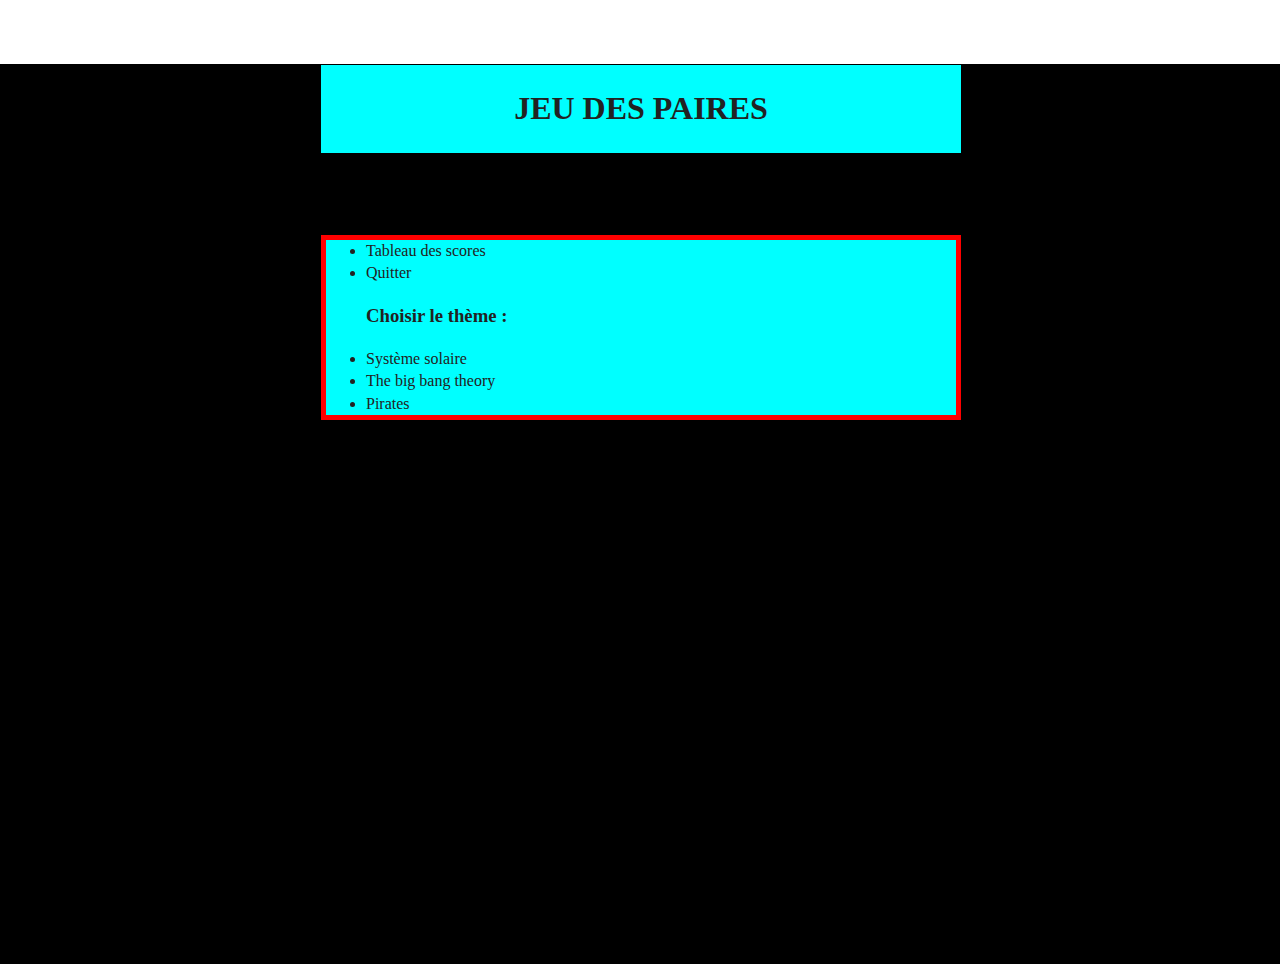
==== index.html @ 30449bdb "first commit" ====
<!doctype html>
<html class="no-js" lang="">

<head>
  <meta charset="utf-8">
  <title>Jeu des paires</title>
  <meta name="description" content="Un jeu des paires réalisé dans le cadre de ma formation développeur web et web mobile à l'AFPA de Rouen.">
  <meta name="viewport" content="width=device-width, initial-scale=1">

  <meta property="og:title" content="">
  <meta property="og:type" content="">
  <meta property="og:url" content="">
  <meta property="og:image" content="">

  <!-- BOOTSTRAP LINK -->
  <link href="https://cdn.jsdelivr.net/npm/bootstrap@5.0.2/dist/css/bootstrap.min.css" rel="stylesheet" integrity="sha384-EVSTQN3/azprG1Anm3QDgpJLIm9Nao0Yz1ztcQTwFspd3yD65VohhpuuCOmLASjC" crossorigin="anonymous">

  <link rel="manifest" href="site.webmanifest">
  <link rel="apple-touch-icon" href="icon.png">
  <!-- Place favicon.ico in the root directory -->

  <link rel="stylesheet" href="css/normalize.css">
  <link rel="stylesheet" href="css/main.css">

  <meta name="theme-color" content="#fafafa">
</head>

<body>

  <!-- Add your site or application content here -->
  <main class="container-fluid" id="menu">
    <div class="row" >
      <div class="col-12" id="menuTitre">
      <h1 id="titre">JEU DES PAIRES</h1>
    </div>
    </div>
    <div class="row" >
      <div class="col-4 d-flex justify-content-center"id="menuRow">
        
        
        <ul id="list">
         <li>Tableau des scores</li>
         <li>Quitter</li>
         <h3> Choisir le thème : </h3>
         <li>Système solaire</li>
         <li>The big bang theory</li>
         <li>Pirates</li>
        </ul>
       </div>
    </div>
  </main>

  <!-- SCRIPT -->
  <script src="js/vendor/modernizr-3.11.2.min.js"></script>
  <script src="js/plugins.js"></script>
  <script src="js/main.js"></script>

  <!-- BOOTSTRAP SCRIPT -->
  <script src="https://cdn.jsdelivr.net/npm/@popperjs/core@2.9.2/dist/umd/popper.min.js" integrity="sha384-IQsoLXl5PILFhosVNubq5LC7Qb9DXgDA9i+tQ8Zj3iwWAwPtgFTxbJ8NT4GN1R8p" crossorigin="anonymous"></script>
  <script src="https://cdn.jsdelivr.net/npm/bootstrap@5.0.2/dist/js/bootstrap.min.js" integrity="sha384-cVKIPhGWiC2Al4u+LWgxfKTRIcfu0JTxR+EQDz/bgldoEyl4H0zUF0QKbrJ0EcQF" crossorigin="anonymous"></script>

  <!-- Google Analytics: change UA-XXXXX-Y to be your site's ID. -->
  <script>
    window.ga = function () { ga.q.push(arguments) }; ga.q = []; ga.l = +new Date;
    ga('create', 'UA-XXXXX-Y', 'auto'); ga('set', 'anonymizeIp', true); ga('set', 'transport', 'beacon'); ga('send', 'pageview')
  </script>
  <script src="https://www.google-analytics.com/analytics.js" async></script>
</body>

</html>
---- css/main.css ----
/*! HTML5 Boilerplate v8.0.0 | MIT License | https://html5boilerplate.com/ */

/* main.css 2.1.0 | MIT License | https://github.com/h5bp/main.css#readme */
/*
 * What follows is the result of much research on cross-browser styling.
 * Credit left inline and big thanks to Nicolas Gallagher, Jonathan Neal,
 * Kroc Camen, and the H5BP dev community and team.
 */

/* ==========================================================================
   Base styles: opinionated defaults
   ========================================================================== */

html {
  color: #222;
  font-size: 1em;
  line-height: 1.4;
  margin: 0;
}

/*
 * Remove text-shadow in selection highlight:
 * https://twitter.com/miketaylr/status/12228805301
 *
 * Vendor-prefixed and regular ::selection selectors cannot be combined:
 * https://stackoverflow.com/a/16982510/7133471
 *
 * Customize the background color to match your design.
 */

::-moz-selection {
  background: #b3d4fc;
  text-shadow: none;
}

::selection {
  background: #b3d4fc;
  text-shadow: none;
}

/*
 * A better looking default horizontal rule
 */

hr {
  display: block;
  height: 1px;
  border: 0;
  border-top: 1px solid #ccc;
  margin: 1em 0;
  padding: 0;
}

/*
 * Remove the gap between audio, canvas, iframes,
 * images, videos and the bottom of their containers:
 * https://github.com/h5bp/html5-boilerplate/issues/440
 */

audio,
canvas,
iframe,
img,
svg,
video {
  vertical-align: middle;
}

/*
 * Remove default fieldset styles.
 */

fieldset {
  border: 0;
  margin: 0;
  padding: 0;
}

/*
 * Allow only vertical resizing of textareas.
 */

textarea {
  resize: vertical;
}

/* ==========================================================================
   Author's custom styles
   ========================================================================== */

/****** MENU *********/
#menu{
  background-color: black;
  height: 100vh;
}
#menuTitre{
  background-color: aqua;
  border: 1px solid black;
  width: 50%;
  height: 30%;
  margin-left: 25%;
  margin-top: 5%;
}
#titre{
  text-align: center;
}
#menuRow{
  border: 1px solid black;
  width: 50%;
  height: 30%;
  margin-left: 25%;
  margin-top: 5%;
  
}
#list{
  border: 5px solid rgb(255, 0, 0);
  background-color: aqua;
}
li.selected{
  background:yellow
}
/****** CARD *********/
.scene {
  
  perspective: 100vh;
}

.card {
  width: 100%;
  height: 35vh;
 
  cursor: pointer;
  transform-style: preserve-3d;
  transform-origin: center right;
  transition: transform 1s;
}

.card.is-flipped {
  transform: translateX(-100%) rotateY(-180deg);
}

.card__face {
  position: absolute;
  width: 100%;
  height: 100%;
  
  color: white;
  text-align: center;
  font-weight: bold;
  font-size: 40px;
  backface-visibility: hidden;
}

.card__face--front {
  background: red;
}

.card__face--back {
  background-image: url('../img/mars-test.png');
  background-size: cover;
  transform: rotateY(180deg);
}

/****** SPACE *********/
#spaceContainer{
  background-color: chartreuse;
  height: 100vh;
}
#spaceTitle{
  text-align: center;
}

/* ==========================================================================
   Helper classes
   ========================================================================== */

/*
 * Hide visually and from screen readers
 */

.hidden,
[hidden] {
  display: none !important;
}

/*
 * Hide only visually, but have it available for screen readers:
 * https://snook.ca/archives/html_and_css/hiding-content-for-accessibility
 *
 * 1. For long content, line feeds are not interpreted as spaces and small width
 *    causes content to wrap 1 word per line:
 *    https://medium.com/@jessebeach/beware-smushed-off-screen-accessible-text-5952a4c2cbfe
 */

.sr-only {
  border: 0;
  clip: rect(0, 0, 0, 0);
  height: 1px;
  margin: -1px;
  overflow: hidden;
  padding: 0;
  position: absolute;
  white-space: nowrap;
  width: 1px;
  /* 1 */
}

/*
 * Extends the .sr-only class to allow the element
 * to be focusable when navigated to via the keyboard:
 * https://www.drupal.org/node/897638
 */

.sr-only.focusable:active,
.sr-only.focusable:focus {
  clip: auto;
  height: auto;
  margin: 0;
  overflow: visible;
  position: static;
  white-space: inherit;
  width: auto;
}

/*
 * Hide visually and from screen readers, but maintain layout
 */

.invisible {
  visibility: hidden;
}

/*
 * Clearfix: contain floats
 *
 * For modern browsers
 * 1. The space content is one way to avoid an Opera bug when the
 *    `contenteditable` attribute is included anywhere else in the document.
 *    Otherwise it causes space to appear at the top and bottom of elements
 *    that receive the `clearfix` class.
 * 2. The use of `table` rather than `block` is only necessary if using
 *    `:before` to contain the top-margins of child elements.
 */

.clearfix::before,
.clearfix::after {
  content: " ";
  display: table;
}

.clearfix::after {
  clear: both;
}

/* ==========================================================================
   EXAMPLE Media Queries for Responsive Design.
   These examples override the primary ('mobile first') styles.
   Modify as content requires.
   ========================================================================== */

@media only screen and (min-width: 35em) {
  /* Style adjustments for viewports that meet the condition */
}

@media print,
  (-webkit-min-device-pixel-ratio: 1.25),
  (min-resolution: 1.25dppx),
  (min-resolution: 120dpi) {
  /* Style adjustments for high resolution devices */
}

/* ==========================================================================
   Print styles.
   Inlined to avoid the additional HTTP request:
   https://www.phpied.com/delay-loading-your-print-css/
   ========================================================================== */

@media print {
  *,
  *::before,
  *::after {
    background: #fff !important;
    color: #000 !important;
    /* Black prints faster */
    box-shadow: none !important;
    text-shadow: none !important;
  }

  a,
  a:visited {
    text-decoration: underline;
  }

  a[href]::after {
    content: " (" attr(href) ")";
  }

  abbr[title]::after {
    content: " (" attr(title) ")";
  }

  /*
   * Don't show links that are fragment identifiers,
   * or use the `javascript:` pseudo protocol
   */
  a[href^="#"]::after,
  a[href^="javascript:"]::after {
    content: "";
  }

  pre {
    white-space: pre-wrap !important;
  }

  pre,
  blockquote {
    border: 1px solid #999;
    page-break-inside: avoid;
  }

  /*
   * Printing Tables:
   * https://web.archive.org/web/20180815150934/http://css-discuss.incutio.com/wiki/Printing_Tables
   */
  thead {
    display: table-header-group;
  }

  tr,
  img {
    page-break-inside: avoid;
  }

  p,
  h2,
  h3 {
    orphans: 3;
    widows: 3;
  }

  h2,
  h3 {
    page-break-after: avoid;
  }
}
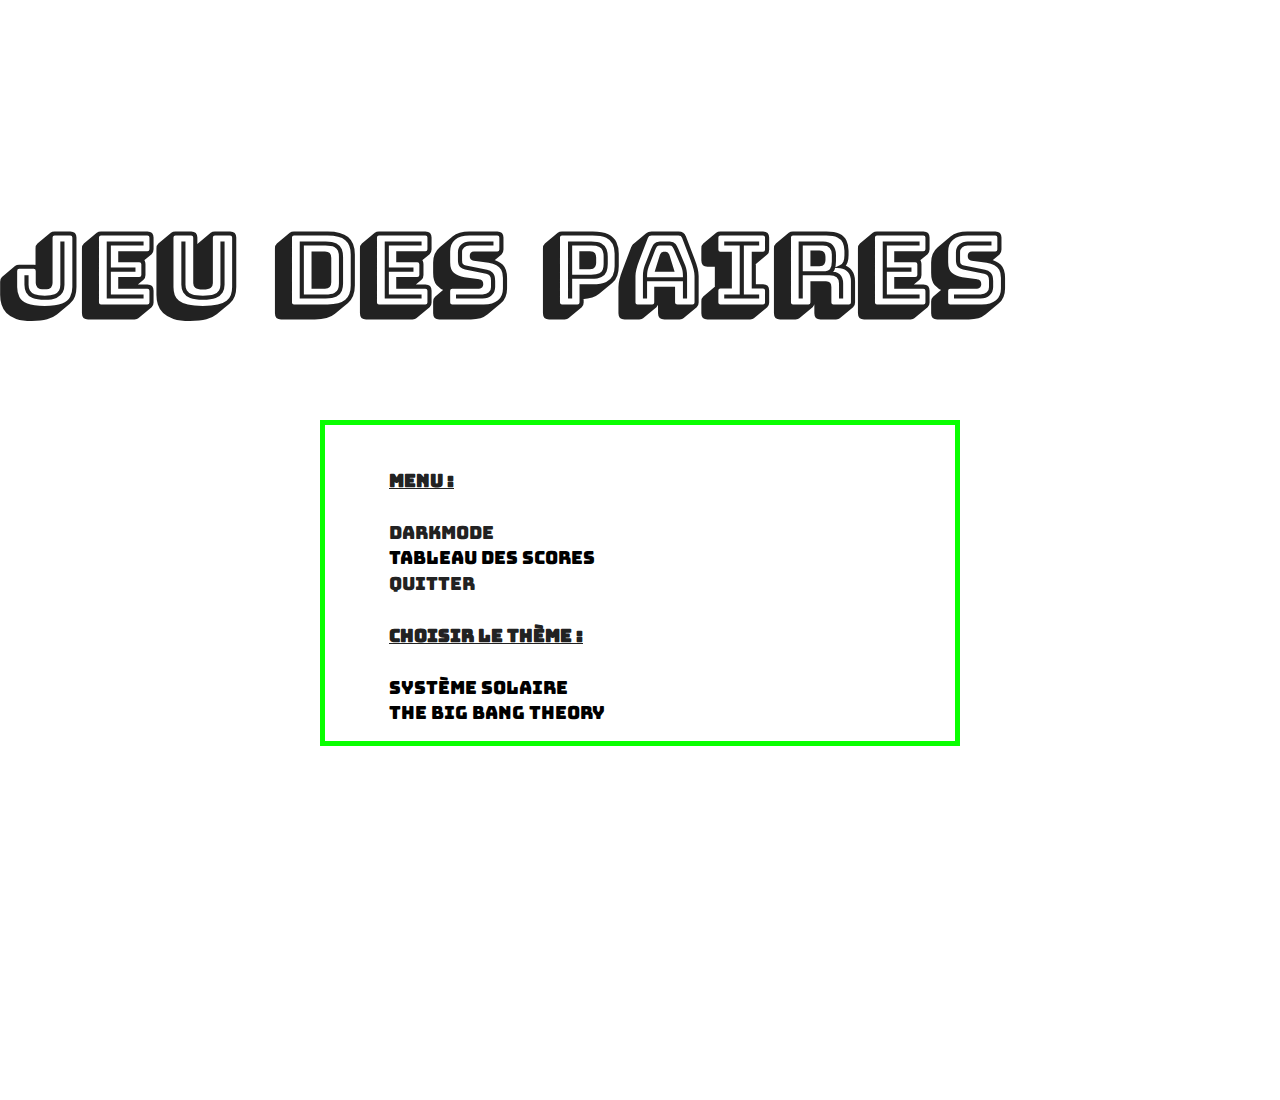
==== commit 32683ea7: "game + menu + theme" ====
--- a/index.html
+++ b/index.html
@@ -21,15 +21,19 @@
 
   <link rel="stylesheet" href="css/normalize.css">
   <link rel="stylesheet" href="css/main.css">
+  <!-- GOOGLE FONTS -->
+  <link rel="preconnect" href="https://fonts.googleapis.com">
+  <link rel="preconnect" href="https://fonts.gstatic.com" crossorigin>
+  <link href="https://fonts.googleapis.com/css2?family=Bungee&family=Bungee+Shade&display=swap" rel="stylesheet">
 
   <meta name="theme-color" content="#fafafa">
 </head>
 
-<body>
+<body id="bodyMenu">
 
   <!-- Add your site or application content here -->
   <main class="container-fluid" id="menu">
-    <div class="row" >
+    <div class="row text-center" >
       <div class="col-12" id="menuTitre">
       <h1 id="titre">JEU DES PAIRES</h1>
     </div>
@@ -39,25 +43,28 @@
         
         
         <ul id="list">
-         <li>Tableau des scores</li>
-         <li>Quitter</li>
-         <h3> Choisir le thème : </h3>
-         <li>Système solaire</li>
-         <li>The big bang theory</li>
-         <li>Pirates</li>
+        <h3>Menu : </h3>
+          <li id="darkMode">DarkMode</li>
+          <li><a id="scoreLink" href="#">Tableau des scores</a></li>
+          <li id="quitter">Quitter</li>
+        <h3>Choisir le thème : </h3>
+          <li><a id="spaceLink" href="space.html">Système solaire</a></li>
+          <li><a id="tbbtLink" href="thebigbangtheory.html">The big bang theory</a></li>
         </ul>
        </div>
     </div>
   </main>
+
+  <!-- BOOTSTRAP SCRIPT -->
+  <script src="https://cdn.jsdelivr.net/npm/@popperjs/core@2.9.2/dist/umd/popper.min.js" integrity="sha384-IQsoLXl5PILFhosVNubq5LC7Qb9DXgDA9i+tQ8Zj3iwWAwPtgFTxbJ8NT4GN1R8p" crossorigin="anonymous"></script>
+  <script src="https://cdn.jsdelivr.net/npm/bootstrap@5.0.2/dist/js/bootstrap.min.js" integrity="sha384-cVKIPhGWiC2Al4u+LWgxfKTRIcfu0JTxR+EQDz/bgldoEyl4H0zUF0QKbrJ0EcQF" crossorigin="anonymous"></script>
 
   <!-- SCRIPT -->
   <script src="js/vendor/modernizr-3.11.2.min.js"></script>
   <script src="js/plugins.js"></script>
   <script src="js/main.js"></script>
 
-  <!-- BOOTSTRAP SCRIPT -->
-  <script src="https://cdn.jsdelivr.net/npm/@popperjs/core@2.9.2/dist/umd/popper.min.js" integrity="sha384-IQsoLXl5PILFhosVNubq5LC7Qb9DXgDA9i+tQ8Zj3iwWAwPtgFTxbJ8NT4GN1R8p" crossorigin="anonymous"></script>
-  <script src="https://cdn.jsdelivr.net/npm/bootstrap@5.0.2/dist/js/bootstrap.min.js" integrity="sha384-cVKIPhGWiC2Al4u+LWgxfKTRIcfu0JTxR+EQDz/bgldoEyl4H0zUF0QKbrJ0EcQF" crossorigin="anonymous"></script>
+  
 
   <!-- Google Analytics: change UA-XXXXX-Y to be your site's ID. -->
   <script>
--- a/css/main.css
+++ b/css/main.css
@@ -87,89 +87,218 @@
 /* ==========================================================================
    Author's custom styles
    ========================================================================== */
-
+a{
+  text-decoration: none;
+  color : black
+}
+a:hover{
+  text-decoration: underline;
+  color : black
+}
 /****** MENU *********/
 #menu{
+  height: 100vh;
+}
+#menuTitre h1{
+  font-family: 'Bungee Shade', cursive;
+  font-size: 40px;
+  margin-top: 2em;
+}
+#menuRow{
+  width: 80%;
+  height: 30%;
+  margin-left: 10%;
+  margin-top: 3em;
+}
+#list{
+  border: 5px solid rgb(9, 255, 0);
+  padding:1em 2em;
+}
+#list li{
+  font-family: 'Bungee', cursive;
+  font-size: x-small;
+  list-style: none;
+}
+#list h3{
+  font-size: x-small;
+  font-family: 'Bungee', cursive;
+  text-decoration: underline;
+  padding: 0.5em 0;
+}
+#darkMode, #quitter{
+  cursor: pointer;
+}
+#darkMode:hover {
+  text-decoration: underline; 
+}
+#quitter:hover {
+  text-decoration: underline; 
+}
+@media (min-width: 576px) { 
+  #menuTitre h1{
+    font-size: 100px;
+  }
+  #menuRow{
+    width: 50%;
+    height: 30%;
+    margin-left: 25%;
+    margin-top: 5em;
+  }
+  #list{
+    padding:1em 4em;
+  }
+  #list li{
+    font-size: large;
+  }
+  #list h3{
+    font-size: large;
+  }
+  li.selected{
+    border: 2px solid rgb(9, 255, 0);
+  }
+  .menuOption{
+    font-size: x-large;
+  }
+}
+/****** CARD *********/
+
+div.btn.m-2:hover{
+  color: rgb(255, 255, 255);
+  border: 1px solid rgb(255, 255, 255);
+}
+
+/****** SPACE *********/
+#space{
+  background-image: url('../img/ciel-étoilé.png');
+  height: 100vh;
+}
+.rowGame{
+  margin: 0px !important;
+}
+#header div{
+  margin: 2em 2em;
+}
+#muted{
+  color: white;
+  background-color: rgba(0, 0, 0, 0);
+  border: 1px solid white;
+  padding: 1em;
+  font-family: 'Michroma', sans-serif;
+  font-size: medium;
+  cursor: pointer;
+}
+#muted:hover{
+  color: rgb(9, 255, 0);
+  border: 1px solid rgb(9, 255, 0);
+}
+#header a{
+  color: white;
+  text-decoration: none;
+  font-family: 'Michroma', sans-serif;
+  font-size: medium;
+  border: 1px solid white;
+  padding: 1em;
+}
+#header a:hover{
+  color: rgb(9, 255, 0);
+  border: 1px solid rgb(9, 255, 0);
+} 
+#tentatives, #timer{
+  color: #ffffff; 
+  font-family: 'Michroma', sans-serif;
+  font-size: medium;
+}
+#spaceTitle{
+  color: #ffffff;
+  font-family: 'Michroma', sans-serif;
+  text-decoration: underline;
+  margin: 1em 0;
+  font-size: x-large;
+}
+
+/****** THE BIG BANG THEORY *********/
+#tbbt{
+  background-color: #f7b233;
+  background-size: cover;
+  height: 100vh;
+}
+/* .rowTbbt{
+  margin: 0px !important;
+  background-color: rgba(0, 0, 0, 0.342);
+} */
+/****** LAYER JOUER*********/
+#layerStart{
+  position: absolute;
+  top: 0;
+  left: 0;
+  background-color: rgba(0, 0, 0, 0.850);
+  height: 100%;
+  width: 100%;
+}
+#txtLayer{
+  text-align: center;
+  color: white;
+  font-size: x-large;
+  font-family: 'Michroma', sans-serif;
+  width: 30%;
+  margin-top: 20%;
+  margin-left: 35%;
+  padding: 1em;
+}
+#boutonStart{
+  display: flex;
+  justify-content: center;
+}
+#boutonStart span{
+  text-decoration: none;
+  color: white;
   background-color: black;
-  height: 100vh;
-}
-#menuTitre{
-  background-color: aqua;
-  border: 1px solid black;
-  width: 50%;
-  height: 30%;
-  margin-left: 25%;
-  margin-top: 5%;
-}
-#titre{
+  border: 1px solid white;
+  padding: 1em;
+  font-size: large;
+  font-family: 'Michroma', sans-serif;
+  cursor: pointer;
+}
+#boutonStart span:hover{
+  color: rgb(9, 255, 0);
+  border: 1px solid rgb(9, 255, 0);
+}
+/****** LAYER REJOUER*********/
+.layer{
+  position: absolute;
+  top: 0;
+  left: 0;
+  background-color: rgba(0, 0, 0, 0.850);
+  height: 100%;
+  width: 100%;
+}
+.txtLayer{
   text-align: center;
-}
-#menuRow{
-  border: 1px solid black;
-  width: 50%;
-  height: 30%;
-  margin-left: 25%;
-  margin-top: 5%;
-  
-}
-#list{
-  border: 5px solid rgb(255, 0, 0);
-  background-color: aqua;
-}
-li.selected{
-  background:yellow
-}
-/****** CARD *********/
-.scene {
-  
-  perspective: 100vh;
-}
-
-.card {
-  width: 100%;
-  height: 35vh;
- 
-  cursor: pointer;
-  transform-style: preserve-3d;
-  transform-origin: center right;
-  transition: transform 1s;
-}
-
-.card.is-flipped {
-  transform: translateX(-100%) rotateY(-180deg);
-}
-
-.card__face {
-  position: absolute;
-  width: 100%;
-  height: 100%;
-  
-  color: white;
-  text-align: center;
-  font-weight: bold;
-  font-size: 40px;
-  backface-visibility: hidden;
-}
-
-.card__face--front {
-  background: red;
-}
-
-.card__face--back {
-  background-image: url('../img/mars-test.png');
-  background-size: cover;
-  transform: rotateY(180deg);
-}
-
-/****** SPACE *********/
-#spaceContainer{
-  background-color: chartreuse;
-  height: 100vh;
-}
-#spaceTitle{
-  text-align: center;
-}
-
+  color: white;
+  font-size: x-large;
+  font-family: 'Michroma', sans-serif;
+  width: 30%;
+  margin-top: 20%;
+  margin-left: 35%;
+  padding: 1em;
+}
+.boutonLayer{
+  display: flex;
+  justify-content: center;
+}
+.boutonLayer a{
+  text-decoration: none;
+  color: white;
+  background-color: black;
+  border: 1px solid white;
+  padding: 1em;
+  font-size: medium;
+  font-family: 'Michroma', sans-serif;
+}
+.boutonLayer a:hover{
+  color: rgb(9, 255, 0);
+  border: 1px solid rgb(9, 255, 0);
+}
 /* ==========================================================================
    Helper classes
    ========================================================================== */
